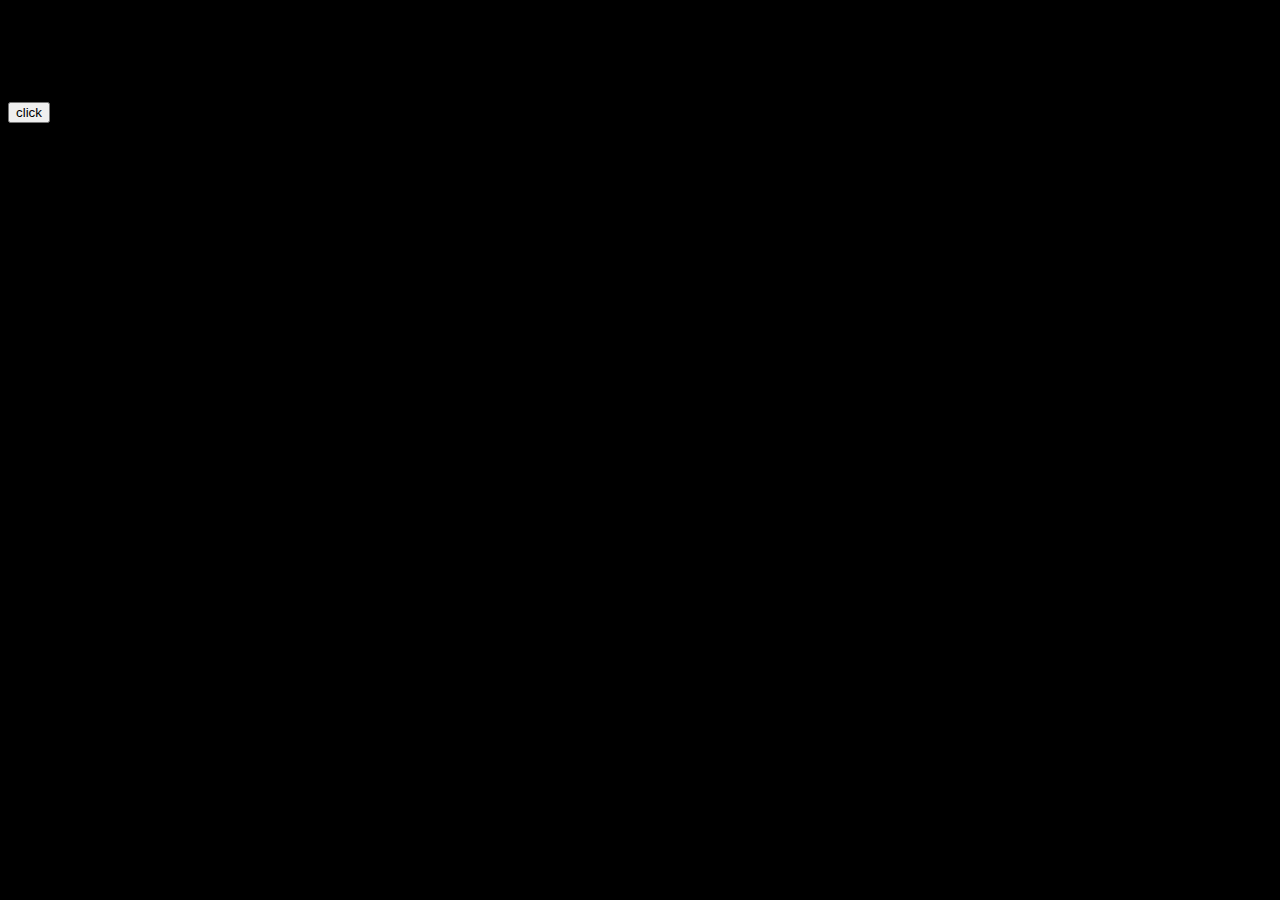
==== index.html @ fc8be44b "Feat-Cambios" ====
<!DOCTYPE html>
<html lang="en">
<head>
    <meta charset="UTF-8">
    <meta name="viewport" content="width=device-width, initial-scale=1.0">
    <link rel="stylesheet" href="./CSS/styles.css">
    <title>Inicio</title>
</head>
<body>
    <p>Hola Mundo</p>

    <ul>
        <li>Jose</li>
        <li>Esteban</li>

    </ul>

    <form action="">
        <input type="button" value="click">
    </form>
</body>
</html>
---- CSS/styles.css ----
html{
    background-color: black;
}
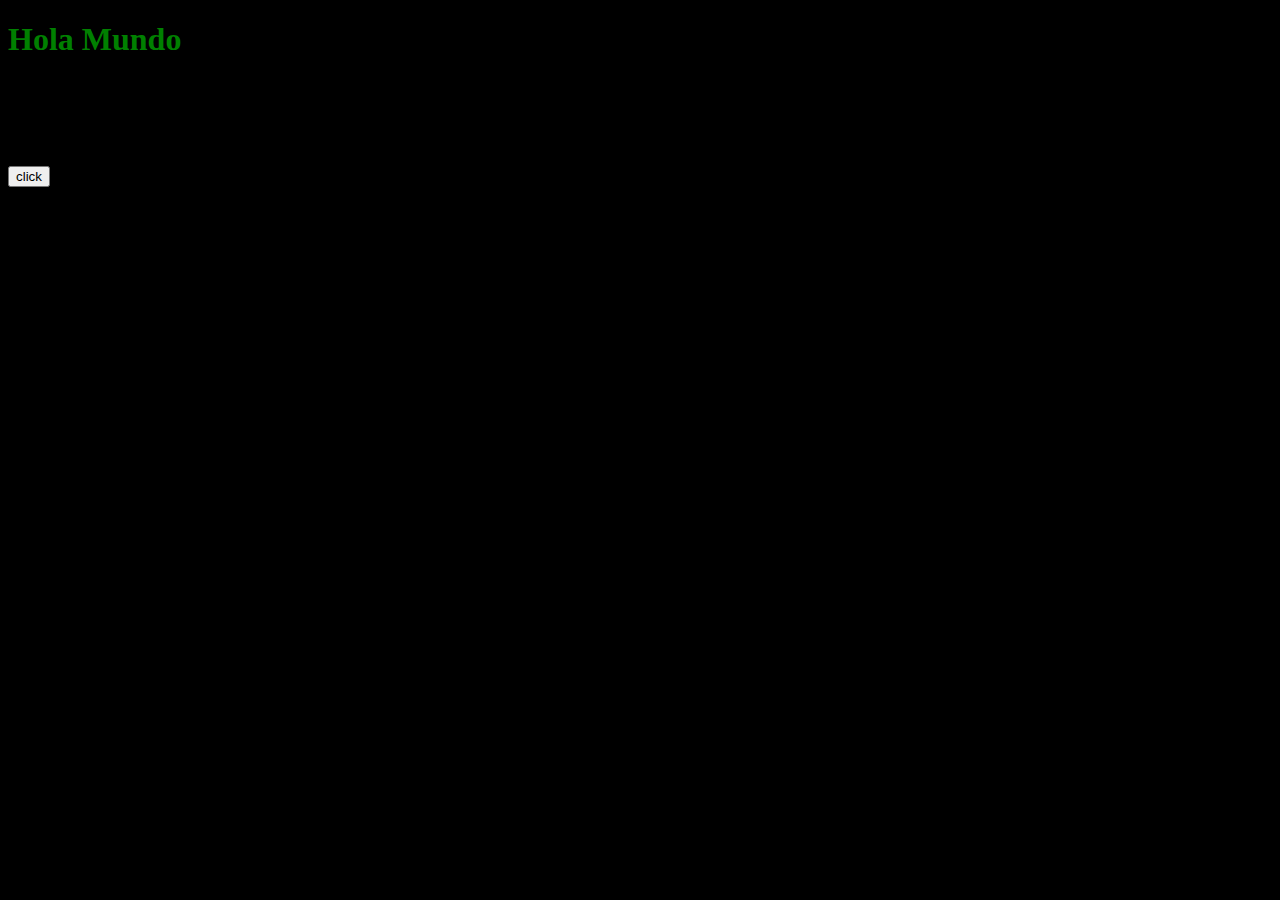
==== commit 99dca8eb: "Feat-Sintaxis CSS" ====
--- a/index.html
+++ b/index.html
@@ -7,6 +7,7 @@
     <title>Inicio</title>
 </head>
 <body>
+    <h1>Hola Mundo</h1>
     <p>Hola Mundo</p>
 
     <ul>
--- a/CSS/styles.css
+++ b/CSS/styles.css
@@ -1,3 +1,6 @@
 html{
     background-color: black;
 }
+h1{
+    color: green;
+}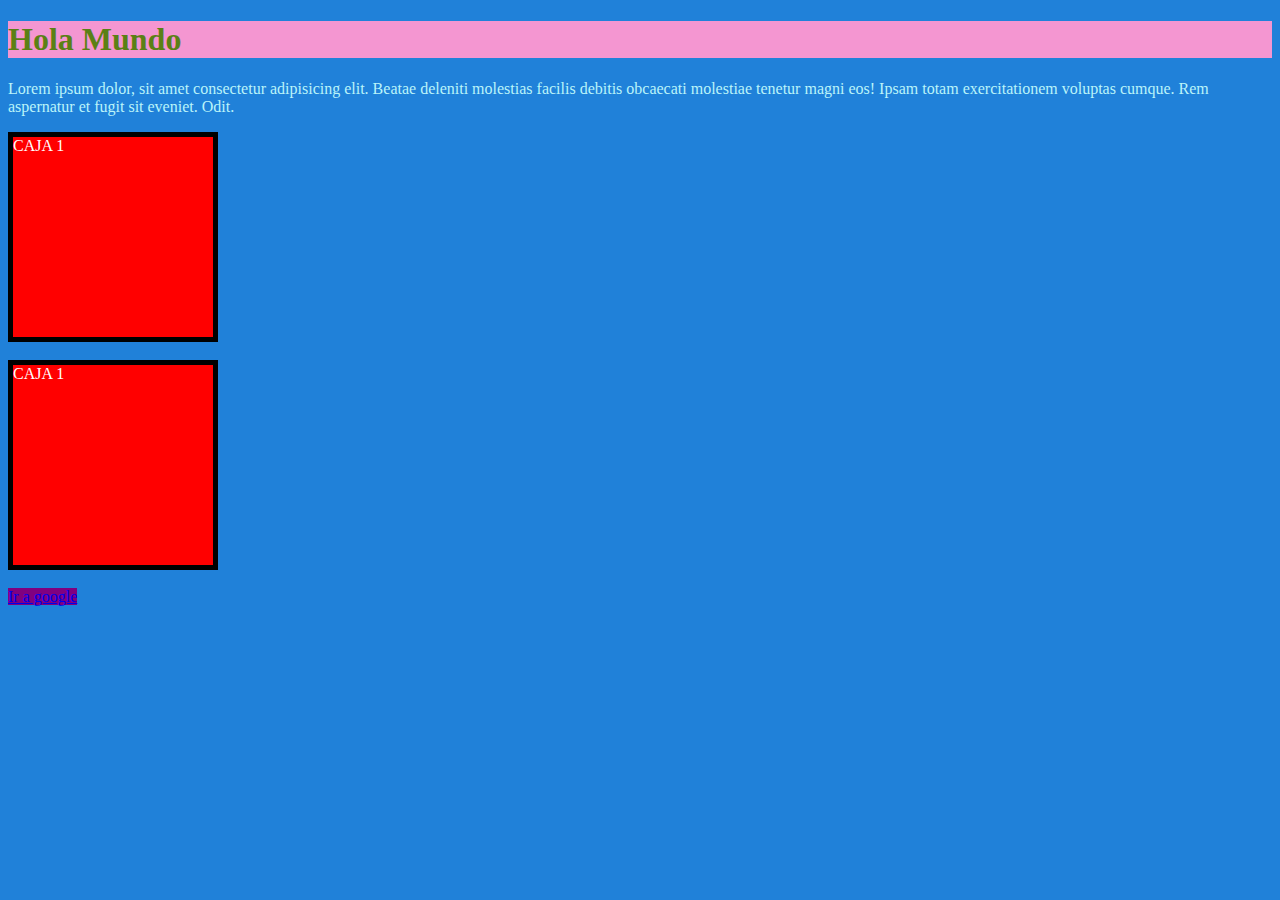
==== commit c111285f: "Feat-Modelo de caja1" ====
--- a/index.html
+++ b/index.html
@@ -1,23 +1,28 @@
 <!DOCTYPE html>
 <html lang="en">
+
 <head>
     <meta charset="UTF-8">
     <meta name="viewport" content="width=device-width, initial-scale=1.0">
     <link rel="stylesheet" href="./CSS/styles.css">
     <title>Inicio</title>
 </head>
+
 <body>
     <h1>Hola Mundo</h1>
-    <p>Hola Mundo</p>
+    <p>Lorem ipsum dolor, sit amet consectetur adipisicing elit. Beatae deleniti molestias facilis debitis obcaecati
+        molestiae tenetur magni eos! Ipsam totam exercitationem voluptas cumque. Rem aspernatur et fugit sit eveniet.
+        Odit.</p>
 
-    <ul>
-        <li>Jose</li>
-        <li>Esteban</li>
+    <div> <!-- Bloque abarca todo el ancho -->
+        CAJA 1
+    </div>
+    <br>
+    <div> <!-- Bloque abarca todo el ancho -->
+        CAJA 1
+    </div>
+    <br>
+    <a href="#">Ir a google</a> <!-- Lineal abarca solo un espacio pequeño -->
+</body>
 
-    </ul>
-
-    <form action="">
-        <input type="button" value="click">
-    </form>
-</body>
 </html>--- a/CSS/styles.css
+++ b/CSS/styles.css
@@ -1,6 +1,28 @@
+/*
+Sintaxis de CSS
+selectorEtiquetaHTML,Class,ID {
+    propiedad : valor ;
+    propiedad : valor ;
+    propiedad : valor ;
+} */
+
 html{
-    background-color: black;
+    background-color: #2081d9;
 }
 h1{
-    color: green;
+    color: #5b8015;
+    background-color: #f496d1;
+}
+p{
+    color: #baf4f9;
+}
+div{
+    background-color: red;
+    color: #fff;
+    width: 200PX;
+    height: 200PX;
+    border: 5px solid black;
+}
+a{
+    background-color: purple;
 }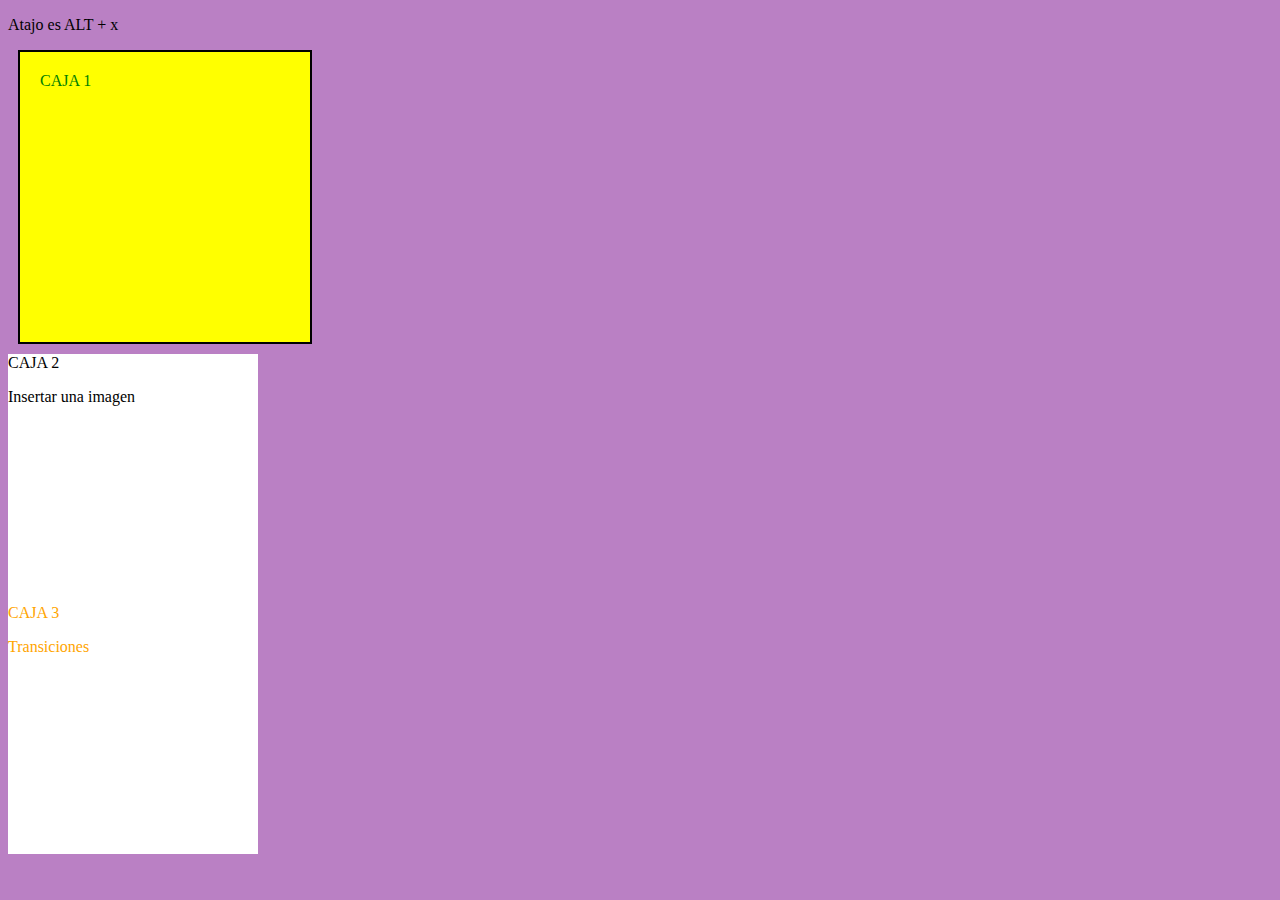
==== commit 02408453: "Feat-Estilos en Cajas" ====
--- a/index.html
+++ b/index.html
@@ -9,20 +9,21 @@
 </head>
 
 <body>
-    <h1>Hola Mundo</h1>
-    <p>Lorem ipsum dolor, sit amet consectetur adipisicing elit. Beatae deleniti molestias facilis debitis obcaecati
-        molestiae tenetur magni eos! Ipsam totam exercitationem voluptas cumque. Rem aspernatur et fugit sit eveniet.
-        Odit.</p>
-
-    <div> <!-- Bloque abarca todo el ancho -->
+    <p>Atajo es ALT + x</p>
+    <div class="caja1"> <!-- Bloque abarca todo el ancho -->
         CAJA 1
     </div>
-    <br>
-    <div> <!-- Bloque abarca todo el ancho -->
-        CAJA 1
+   
+    <div class="caja2"> <!-- Bloque abarca todo el ancho -->
+        CAJA 2
+        <p>Insertar una imagen</p>
     </div>
-    <br>
-    <a href="#">Ir a google</a> <!-- Lineal abarca solo un espacio pequeño -->
+
+    <div class="caja3"> <!-- Bloque abarca todo el ancho -->
+        CAJA 3
+        <p>Transiciones </p>
+    </div>
+   
 </body>
 
 </html>--- a/CSS/styles.css
+++ b/CSS/styles.css
@@ -6,7 +6,7 @@
     propiedad : valor ;
 } */
 
-html{
+/* html{
     background-color: #2081d9;
 }
 h1{
@@ -25,4 +25,35 @@
 }
 a{
     background-color: purple;
-}+}
+ */
+
+ body{
+    background-color: rgb(186, 128, 196);
+ }
+.caja1{
+    color: green;
+    background-color: yellow;
+    height: 250px;
+    width: 250px;
+
+    border: 2px solid black;
+    padding: 20px;
+    margin: 10px;
+    box-sizing: content-box; 
+}
+.caja2{
+    color: black;
+    background-color: white;
+    height: 250px;
+    width: 250px;
+}
+
+.caja3{
+    color: orange;
+    background-color: white;
+    height: 250px;
+    width: 250px;
+
+}
+
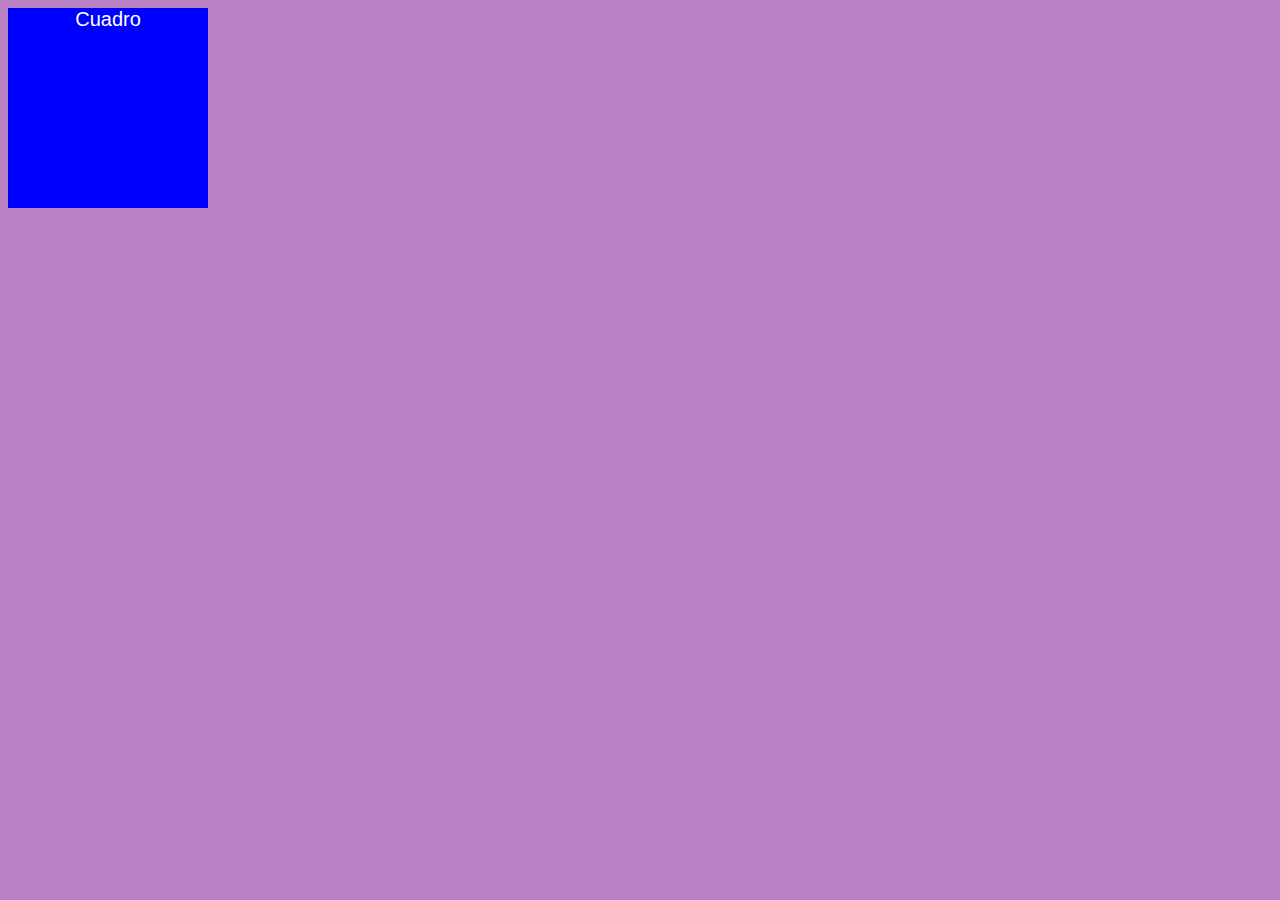
==== commit 39663b65: "Feat-Cambios en CSS" ====
--- a/index.html
+++ b/index.html
@@ -9,19 +9,8 @@
 </head>
 
 <body>
-    <p>Atajo es ALT + x</p>
-    <div class="caja1"> <!-- Bloque abarca todo el ancho -->
-        CAJA 1
-    </div>
-   
-    <div class="caja2"> <!-- Bloque abarca todo el ancho -->
-        CAJA 2
-        <p>Insertar una imagen</p>
-    </div>
-
-    <div class="caja3"> <!-- Bloque abarca todo el ancho -->
-        CAJA 3
-        <p>Transiciones </p>
+    <div class="miCuadro">
+        Cuadro
     </div>
    
 </body>
--- a/CSS/styles.css
+++ b/CSS/styles.css
@@ -57,3 +57,16 @@
 
 }
 
+.miCuadro{
+    width: 200px;
+    height: 200px;
+    background-color: blue;
+    color: white;
+    font-family: Arial, Helvetica, sans-serif;
+    font-size: 20px;
+    text-align:center;
+    
+}
+.miCuadro:hover{
+    background-color: aqua;
+}
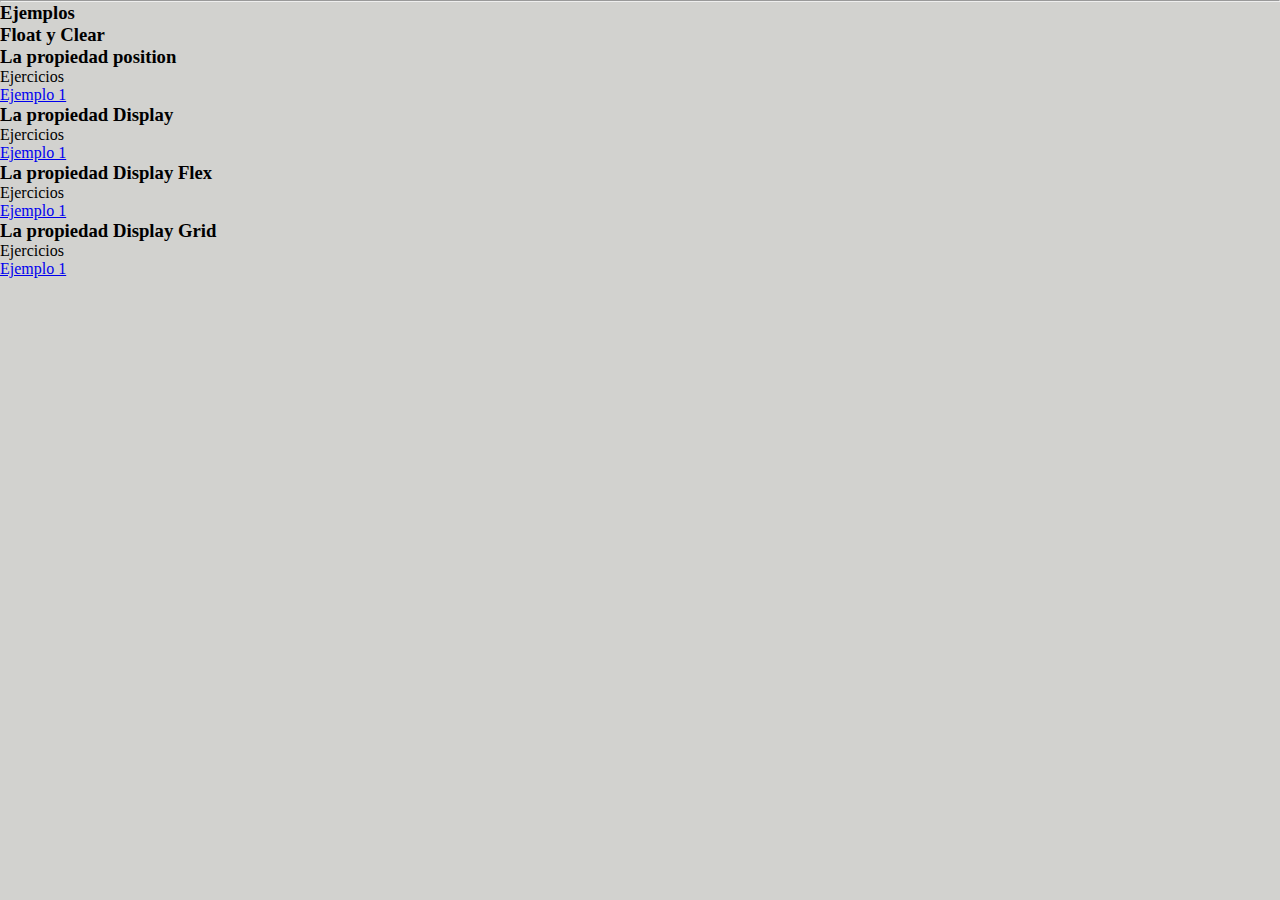
==== commit 9326fd7a: "Feat-Cambios de carpetas y archivos" ====
--- a/index.html
+++ b/index.html
@@ -1,18 +1,37 @@
 <!DOCTYPE html>
 <html lang="en">
-
 <head>
     <meta charset="UTF-8">
     <meta name="viewport" content="width=device-width, initial-scale=1.0">
-    <link rel="stylesheet" href="./CSS/styles.css">
+    <link rel="stylesheet" href="./CSS/Estilos2/style.css">
     <title>Inicio</title>
 </head>
+<body>
+    <hr>
+    <h3>Ejemplos</h3>
 
-<body>
-    <div class="miCuadro">
-        Cuadro
-    </div>
-   
+    <h3>Float y Clear</h3>
+
+    <h3>La propiedad position</h3>
+    <p>Ejercicios</p>
+    <ul>
+        <li><a href="#">Ejemplo 1</a></li>
+    </ul>
+
+    <h3>La propiedad Display</h3>
+    <p>Ejercicios</p>
+    <ul>
+        <li><a href="#">Ejemplo 1</a></li>
+    </ul>
+    <h3>La propiedad Display Flex</h3>
+    <p>Ejercicios</p>
+    <ul>
+        <li><a href="#">Ejemplo 1</a></li>
+    </ul>
+    <h3>La propiedad Display Grid</h3>
+    <p>Ejercicios</p>
+    <ul>
+        <li><a href="#">Ejemplo 1</a></li>
+    </ul>
 </body>
-
 </html>--- a/CSS/Estilos2/style.css
+++ b/CSS/Estilos2/style.css
@@ -0,0 +1,8 @@
+*{
+    padding: 0;
+    margin: 0;
+}
+
+body{
+    background-color: rgb(210, 210, 207);
+}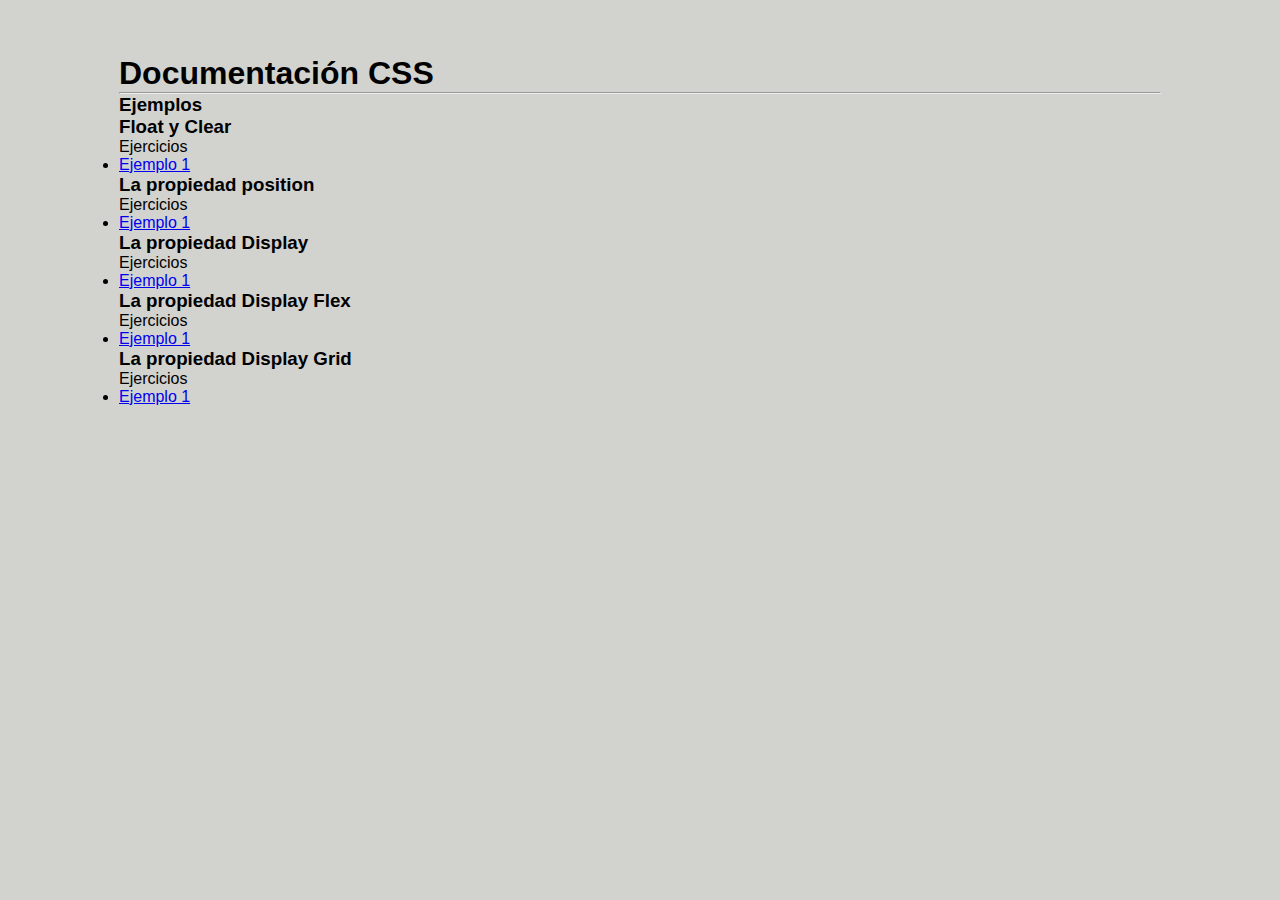
==== commit 1634a322: "Feat-Codigos en nuevo archivo" ====
--- a/index.html
+++ b/index.html
@@ -1,37 +1,46 @@
 <!DOCTYPE html>
 <html lang="en">
+
 <head>
     <meta charset="UTF-8">
     <meta name="viewport" content="width=device-width, initial-scale=1.0">
     <link rel="stylesheet" href="./CSS/Estilos2/style.css">
     <title>Inicio</title>
 </head>
+
 <body>
-    <hr>
-    <h3>Ejemplos</h3>
+    <div class="main">
+        <h1>Documentación CSS</h1>
+        <hr>
+        <h3>Ejemplos</h3>
 
-    <h3>Float y Clear</h3>
+        <h3>Float y Clear</h3>
+        <p>Ejercicios</p>
+        <ul>
+            <li><a href="#">Ejemplo 1</a></li>
+        </ul>
+        <h3>La propiedad position</h3>
+        <p>Ejercicios</p>
+        <ul>
+            <li><a href="#">Ejemplo 1</a></li>
+        </ul>
 
-    <h3>La propiedad position</h3>
-    <p>Ejercicios</p>
-    <ul>
-        <li><a href="#">Ejemplo 1</a></li>
-    </ul>
+        <h3>La propiedad Display</h3>
+        <p>Ejercicios</p>
+        <ul>
+            <li><a href="#">Ejemplo 1</a></li>
+        </ul>
+        <h3>La propiedad Display Flex</h3>
+        <p>Ejercicios</p>
+        <ul>
+            <li><a href="#">Ejemplo 1</a></li>
+        </ul>
+        <h3>La propiedad Display Grid</h3>
+        <p>Ejercicios</p>
+        <ul>
+            <li><a href="#">Ejemplo 1</a></li>
+        </ul>
+    </div>
+</body>
 
-    <h3>La propiedad Display</h3>
-    <p>Ejercicios</p>
-    <ul>
-        <li><a href="#">Ejemplo 1</a></li>
-    </ul>
-    <h3>La propiedad Display Flex</h3>
-    <p>Ejercicios</p>
-    <ul>
-        <li><a href="#">Ejemplo 1</a></li>
-    </ul>
-    <h3>La propiedad Display Grid</h3>
-    <p>Ejercicios</p>
-    <ul>
-        <li><a href="#">Ejemplo 1</a></li>
-    </ul>
-</body>
 </html>--- a/CSS/Estilos2/style.css
+++ b/CSS/Estilos2/style.css
@@ -5,4 +5,12 @@
 
 body{
     background-color: rgb(210, 210, 207);
+    font-family: Arial, Helvetica, sans-serif;
+    text-align: left;
+    width: 90%;
+    margin: 10px auto;
+}
+.main{
+    margin: 30px;
+    padding: 25px;
 }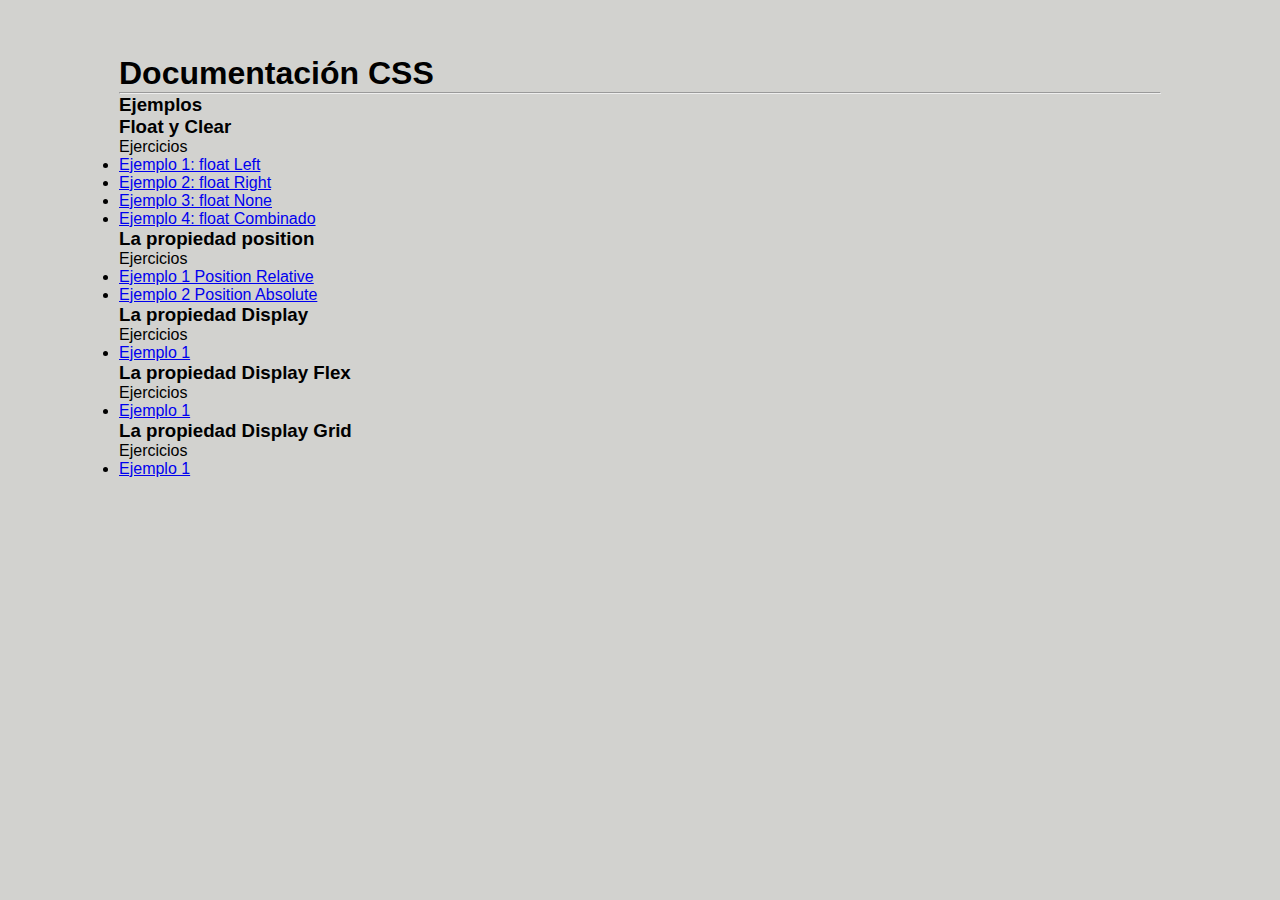
==== commit c098857b: "Feat-Ejemplos" ====
--- a/index.html
+++ b/index.html
@@ -17,12 +17,16 @@
         <h3>Float y Clear</h3>
         <p>Ejercicios</p>
         <ul>
-            <li><a href="#">Ejemplo 1</a></li>
+            <li><a href="./pages/pages2/FloatLeft.html">Ejemplo 1: float Left</a></li>
+            <li><a href="./pages/pages2/FloatRight.html">Ejemplo 2: float Right</a></li>
+            <li><a href="./pages/pages2/FloatNone.html">Ejemplo 3: float None</a></li>
+            <li><a href="./pages/pages2/FloatCombinado.html">Ejemplo 4: float Combinado</a></li>
         </ul>
         <h3>La propiedad position</h3>
         <p>Ejercicios</p>
         <ul>
-            <li><a href="#">Ejemplo 1</a></li>
+            <li><a href="./pages/page3/PositionRelative.html">Ejemplo 1 Position Relative</a></li>
+            <li><a href="./pages/page3/PositionAbsolute.html">Ejemplo 2 Position Absolute</a></li>
         </ul>
 
         <h3>La propiedad Display</h3>
